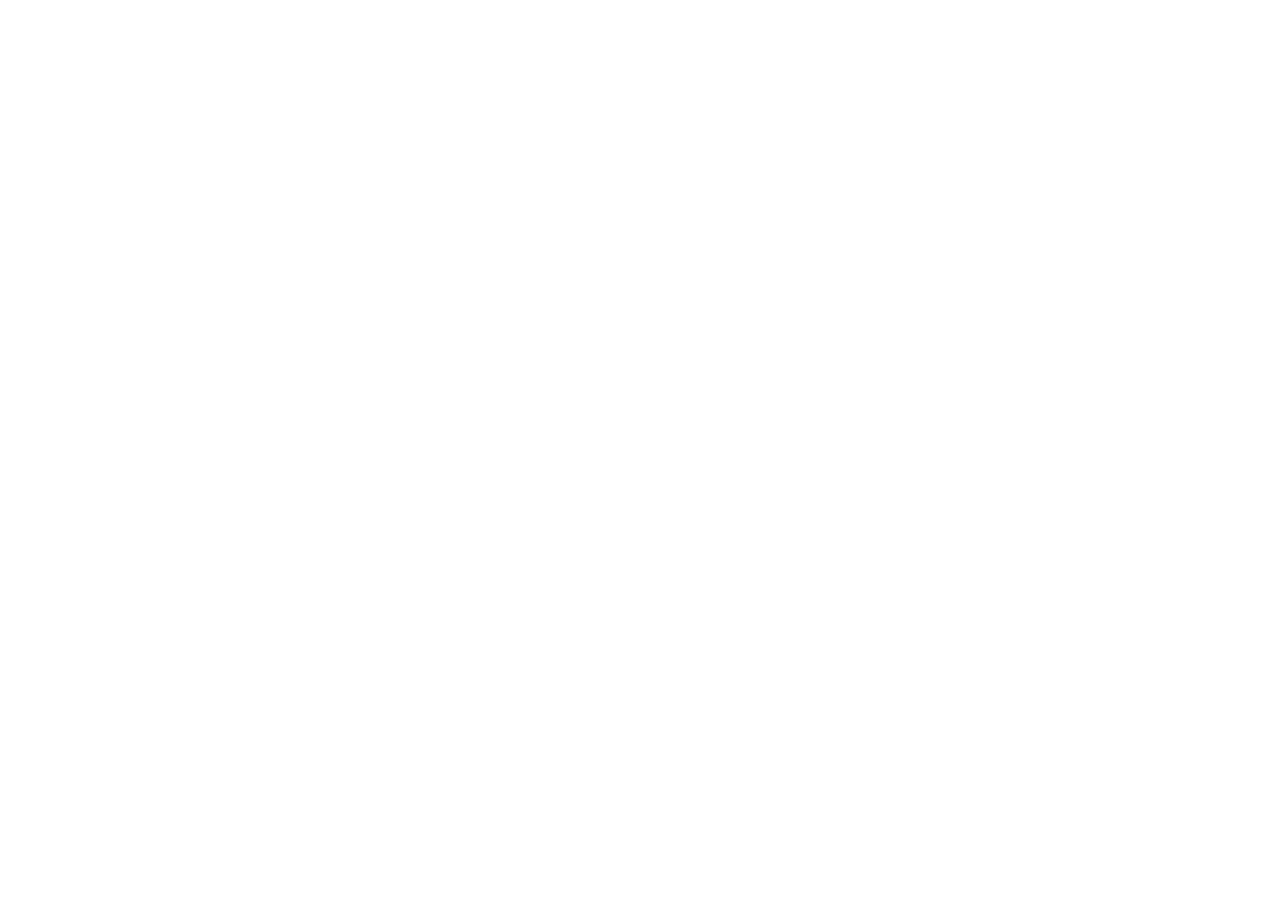
==== index.html @ d4e2cac2 "Add files via upload" ====
<!DOCTYPE html>
<html>
<head>
    <meta charset="utf-8" />
    <title>Lab3PartA</title>
           <link rel="stylesheet" href="https://unpkg.com/leaflet@1.7.1/dist/leaflet.css"
         integrity="sha512-xodZBNTC5n17Xt2atTPuE1HxjVMSvLVW9ocqUKLsCC5CXdbqCmblAshOMAS6/keqq/sMZMZ19scR4PsZChSR7A=="
         crossorigin=""/>
          <link rel="stylesheet" href="styles.css">
         <!-- Need the Routing Machines CSS and JS links -->
          <script src="https://unpkg.com/leaflet@1.7.1/dist/leaflet.js"
         integrity="sha512-XQoYMqMTK8LvdxXYG3nZ448hOEQiglfqkJs1NOQV44cWnUrBc8PkAOcXy20w0vlaXaVUearIOBhiXZ5V3ynxwA=="
         crossorigin=""></script>

</head>
<body>
    <div id="map"></div>

    <script src="scripts.js"></script>

</body>
</html>
---- styles.css ----
body {
   padding: 0;
   margin: 0;
}

#map {
   position: absolute;
   width: 100vw;
   height: 100%;
}
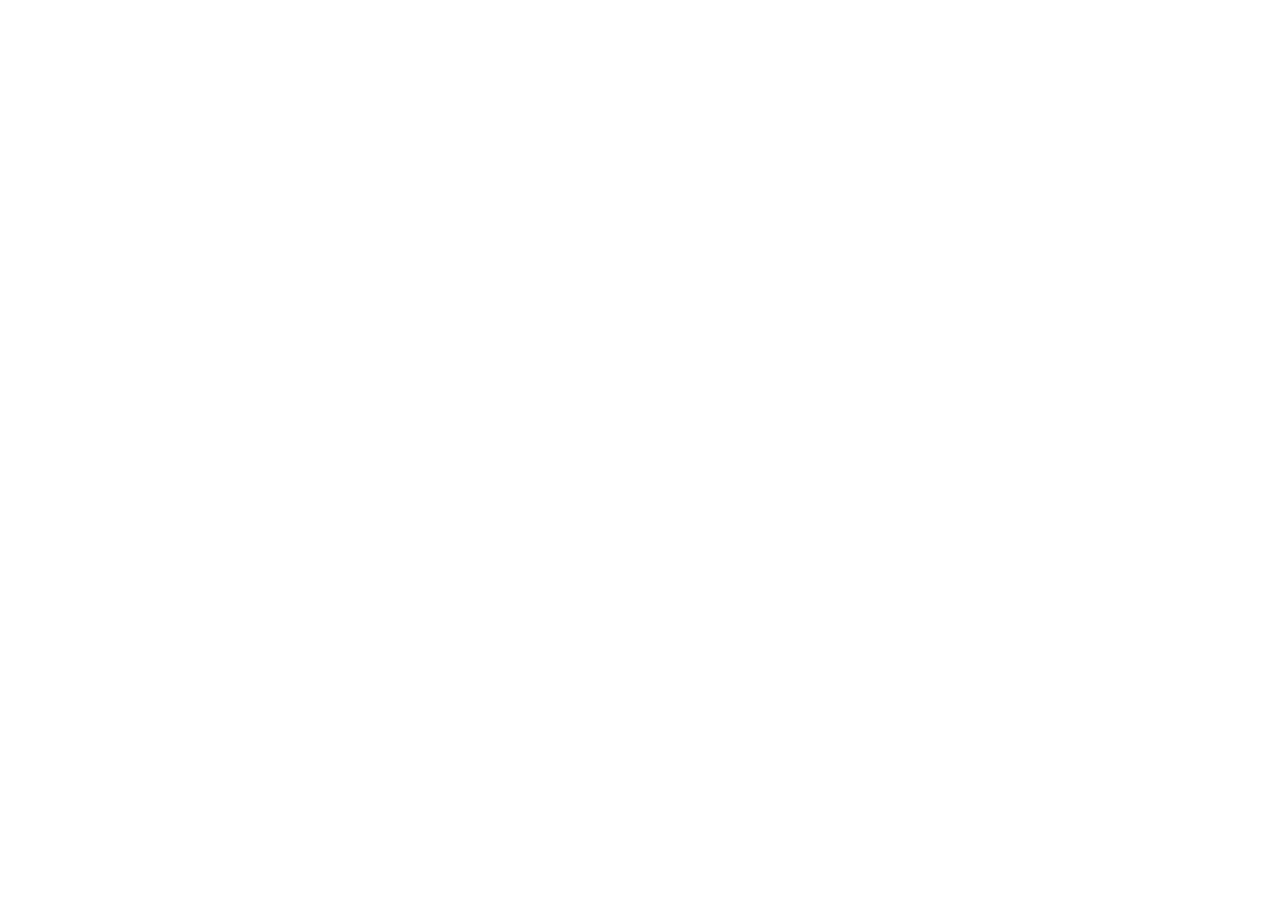
==== commit 10c4d77f: "Rename Routing.html to index.html" ====
--- a/index.html
+++ b/index.html
@@ -2,21 +2,27 @@
 <html>
 <head>
     <meta charset="utf-8" />
-    <title>Lab3PartA</title>
-           <link rel="stylesheet" href="https://unpkg.com/leaflet@1.7.1/dist/leaflet.css"
-         integrity="sha512-xodZBNTC5n17Xt2atTPuE1HxjVMSvLVW9ocqUKLsCC5CXdbqCmblAshOMAS6/keqq/sMZMZ19scR4PsZChSR7A=="
-         crossorigin=""/>
-          <link rel="stylesheet" href="styles.css">
-         <!-- Need the Routing Machines CSS and JS links -->
-          <script src="https://unpkg.com/leaflet@1.7.1/dist/leaflet.js"
-         integrity="sha512-XQoYMqMTK8LvdxXYG3nZ448hOEQiglfqkJs1NOQV44cWnUrBc8PkAOcXy20w0vlaXaVUearIOBhiXZ5V3ynxwA=="
-         crossorigin=""></script>
+    <title>Lab 3 Part A</title>
+            <link rel="stylesheet" href="https://unpkg.com/leaflet@1.7.1/dist/leaflet.css"
+           integrity="sha512-xodZBNTC5n17Xt2atTPuE1HxjVMSvLVW9ocqUKLsCC5CXdbqCmblAshOMAS6/keqq/sMZMZ19scR4PsZChSR7A=="
+           crossorigin=""/>
+            <link rel="stylesheet" href="style.css" />
+            <link rel="stylesheet" href="https://unpkg.com/leaflet-routing-machine@latest/dist/leaflet-routing-machine.css"/>
+            <link rel="stylesheet" href="https://unpkg.com/leaflet-control-geocoder/dist/Control.Geocoder.css"/>
 
+
+            <script src="https://unpkg.com/leaflet-routing-machine@latest/dist/leaflet-routing-machine.js"></script>
+            <script src="https://unpkg.com/leaflet@1.7.1/dist/leaflet.js"
+           integrity="sha512-XQoYMqMTK8LvdxXYG3nZ448hOEQiglfqkJs1NOQV44cWnUrBc8PkAOcXy20w0vlaXaVUearIOBhiXZ5V3ynxwA=="
+          crossorigin=""></script>
+          <script src="https://unpkg.com/leaflet-control-geocoder/dist/Control.Geocoder.js"></script>
 </head>
+
 <body>
-    <div id="map"></div>
+                <div id="map"></div>
+                <script src="https://unpkg.com/leaflet-routing-machine@latest/dist/leaflet-routing-machine.js"></script>
+                <script src="scripts.js"></script>
 
-    <script src="scripts.js"></script>
 
 </body>
 </html>
--- a/style.css
+++ b/style.css
@@ -0,0 +1,10 @@
+.body {
+   padding: 0;
+   margin: 0;
+}
+
+#map {
+   position: absolute;
+   width: 100vw;
+   height: 100%;
+}
